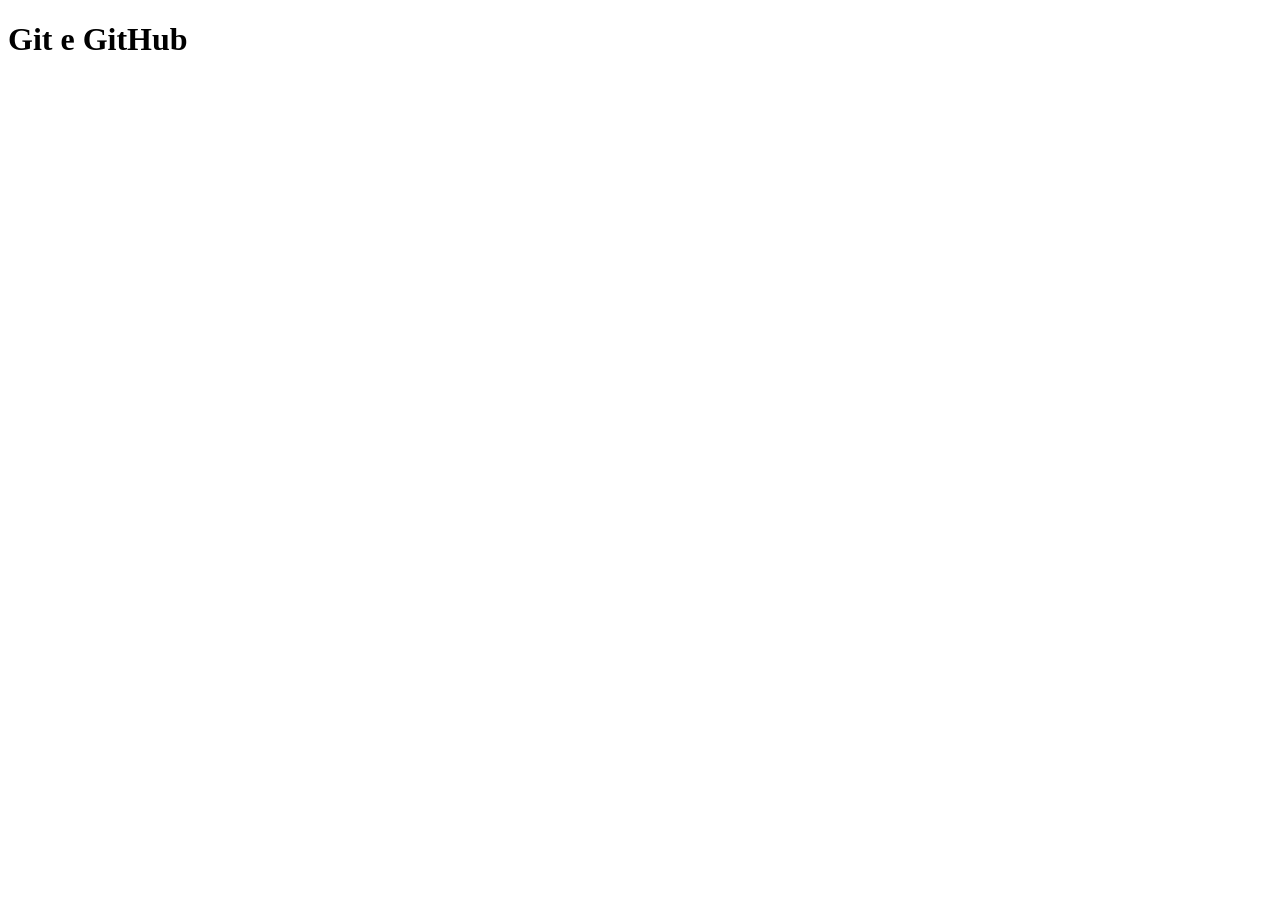
==== index.html @ 9d261ede "Estrutura básica do html" ====
<!DOCTYPE html>
<html lang="pt-br">
<head>
    <meta charset="UTF-8">
    <meta name="viewport" content="width=device-width, initial-scale=1.0">
    <title>Exemplo de Git e GitHub</title>
</head>
<body>
    <h1>Git e GitHub</h1>
</body>
</html>
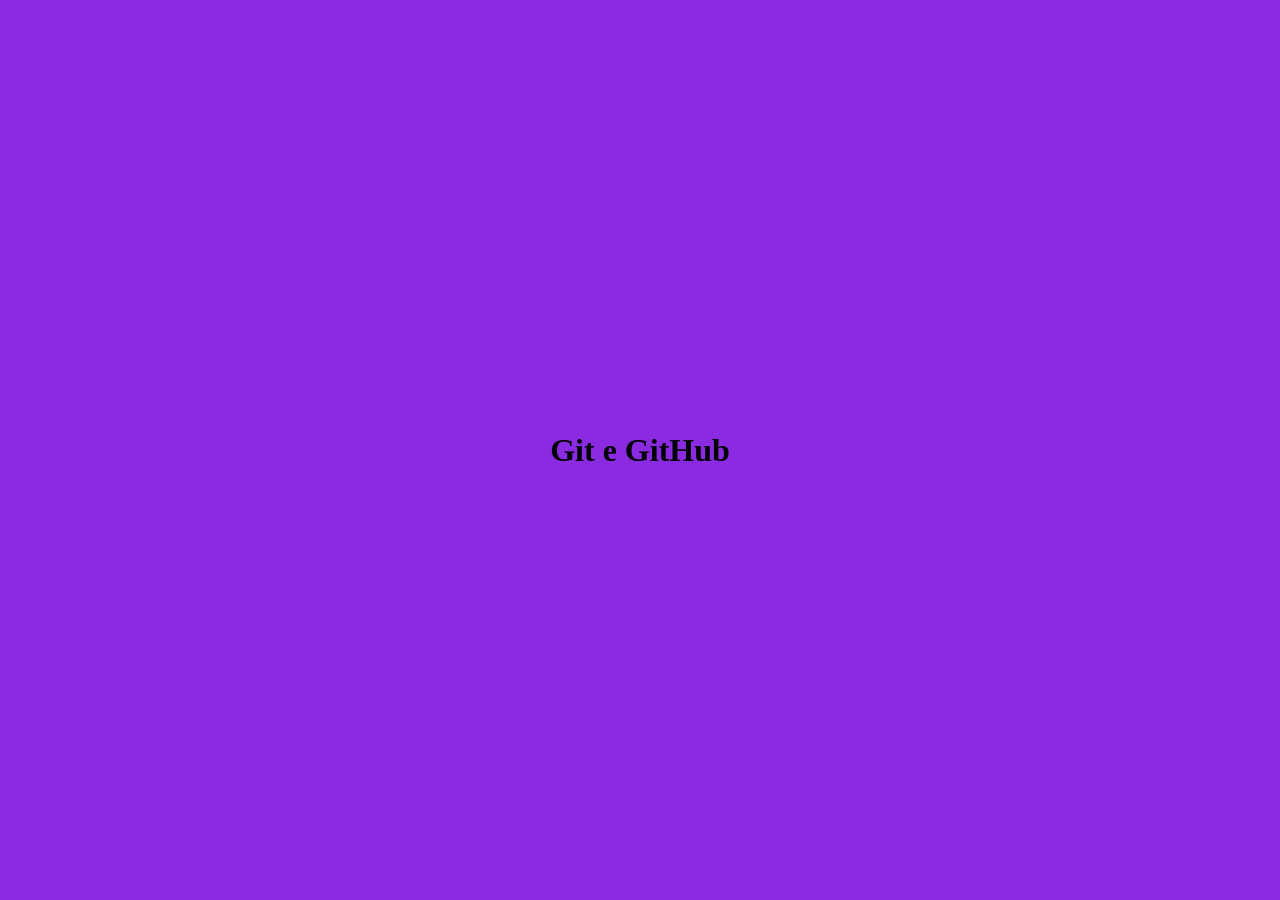
==== commit bdba568f: "Página principal estilizada" ====
--- a/index.html
+++ b/index.html
@@ -2,6 +2,7 @@
 <html lang="pt-br">
 <head>
     <meta charset="UTF-8">
+    <link rel="stylesheet" href="./style.css">
     <meta name="viewport" content="width=device-width, initial-scale=1.0">
     <title>Exemplo de Git e GitHub</title>
 </head>
--- a/style.css
+++ b/style.css
@@ -0,0 +1,13 @@
+*{
+    margin: 0;
+    padding: 0;
+    box-sizing: border-box;
+}
+
+body{
+    display: flex;
+    justify-content: center;
+    align-items: center;
+    background-color: blueviolet;
+    height: 100vh;
+}
